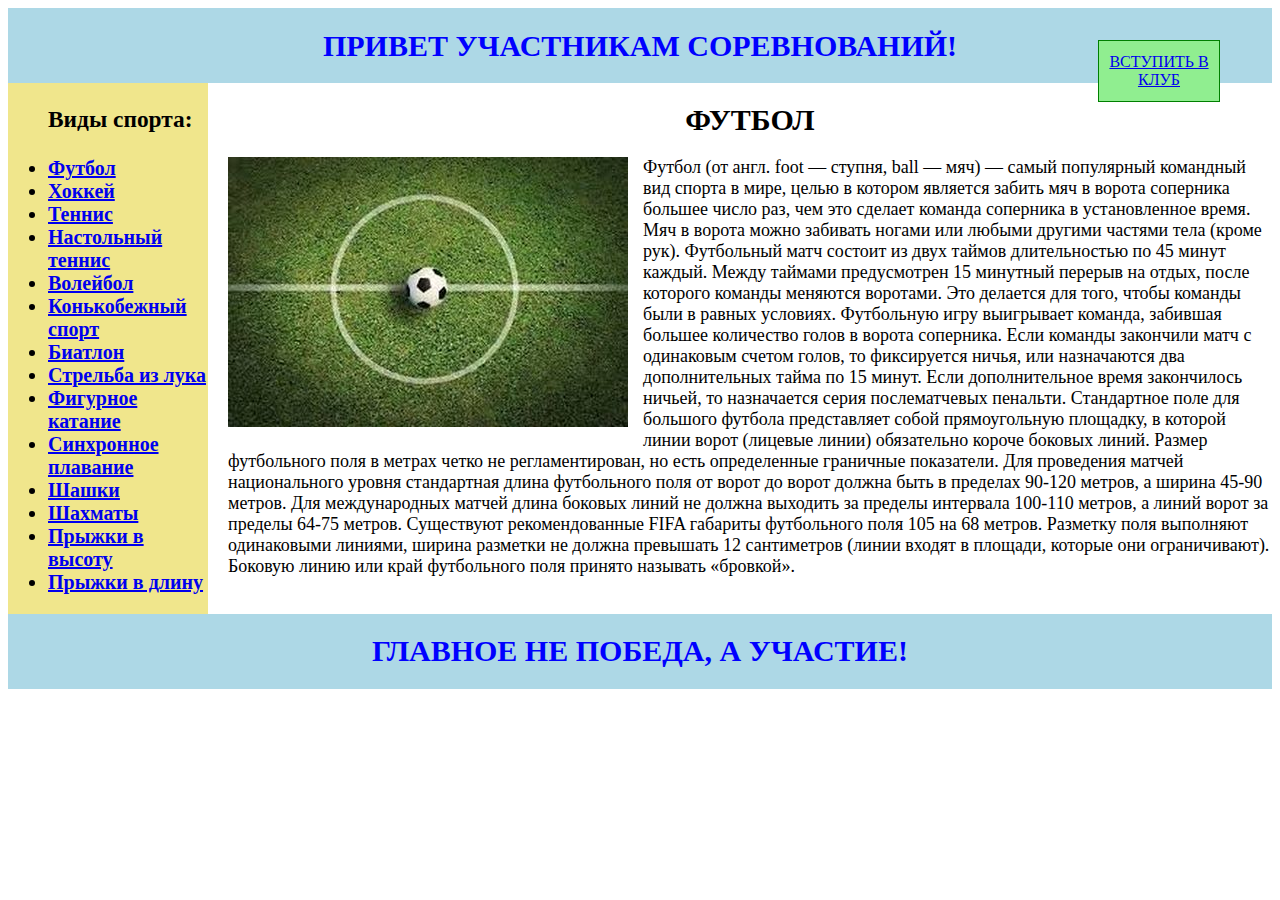
==== float_index.html @ 721fbd2b "first commit" ====
<!DOCTYPE html>
<html lang="en">
<head>
    <meta charset="UTF-8">
    <meta http-equiv="X-UA-Compatible" content="IE=edge">
    <meta name="viewport" content="width=DDВ, initial-scale=1.0">
    <link href="style.css" rel="stylesheet" type="text/css" />
    <link rel="icon" href="favicon.png" type="image/png">
    <title>Sport</title>
</head>
<body>
    <wrapper>
    <header>привет участникам соревнований!</header>
    <div> <a href="###">вступить в клуб</a></div>
    <main>
    <aside>
        <Ul><h3>Виды спорта:</h3>
        <li><a href="http://ru.sport-wiki.org/vidy-sporta/futbol/" title="Футбол" target="_blank">Футбол</a></li>
        <li><a href="http://ru.sport-wiki.org/vidy-sporta/hokkej-s-shajboj/" title="Хоккей" target="_blank">Хоккей</a></li>
        <li><a href="http://ru.sport-wiki.org/vidy-sporta/tennis/" title="Теннис" target="_blank">Теннис</a></li>
        <li><a href="http://ru.sport-wiki.org/vidy-sporta/nastolnyj-tennis/" title="Настольный теннис" target="_blank">Настольный теннис</a></li>
        <li><a href="http://ru.sport-wiki.org/vidy-sporta/voleybol/" title="Волейбол" target="_blank">Волейбол</a></li>
        <li><a href="http://ru.sport-wiki.org/vidy-sporta/konkobezhnyy-sport/" title="Конькобежный спорт" target="_blank">Конькобежный спорт</a></li>
        <li><a href="http://ru.sport-wiki.org/vidy-sporta/biatlon/" title="Биатлон" target="_blank">Биатлон</a></li>
        <li><a href="http://ru.sport-wiki.org/vidy-sporta/strelba-iz-luka/" title="Стрельба из лука" target="_blank">Стрельба из лука</a></li>
        <li><a href="http://ru.sport-wiki.org/vidy-sporta/figurnoe-katanie/" title="Фигурное катание" target="_blank">Фигурное катание</a></li>
        <li><a href="http://ru.sport-wiki.org/vidy-sporta/sinhronnoe-plavanie/" title="Синхронное плавание" target="_blank">Синхронное плавание</a></li>
        <li><a href="http://ru.sport-wiki.org/vidy-sporta/shashki/" title="Шашки" target="_blank">Шашки</a></li>
        <li><a href="http://ru.sport-wiki.org/vidy-sporta/shahmaty/" title="Шахматы" target="_blank">Шахматы</a></li>
        <li><a href="http://ru.sport-wiki.org/vidy-sporta/legkaya-atletika/" title="Прыжки в высоту" target="_blank">Прыжки в высоту</a></li>
        <li><a href="http://ru.sport-wiki.org/vidy-sporta/legkaya-atletika/" title="Прыжки в длину" target="_blank">Прыжки в длину</a></li>
        </Ul>
        </aside>
        <article>
        <h1>футбол</h1>
        <img src="pict.jpg">
        <p>Футбол (от англ. foot — ступня, ball — мяч) — самый популярный командный вид спорта в мире, 
        целью в котором является забить мяч в ворота соперника большее число раз, чем это сделает команда соперника 
        в установленное время. Мяч в ворота можно забивать ногами или любыми другими частями тела (кроме рук). 
        Футбольный матч состоит из двух таймов длительностью по 45 минут каждый. 
        Между таймами предусмотрен 15 минутный перерыв на отдых, после которого команды меняются воротами. 
        Это делается для того, чтобы команды были в равных условиях. Футбольную игру выигрывает команда, 
        забившая большее количество голов в ворота соперника. Если команды закончили матч с одинаковым счетом голов,
        то фиксируется ничья, или назначаются два дополнительных тайма по 15 минут. 
        Если дополнительное время закончилось ничьей, то назначается серия послематчевых пенальти. 
        Стандартное поле для большого футбола представляет собой прямоугольную площадку, в которой линии ворот 
        (лицевые линии) обязательно короче боковых линий. Размер футбольного поля в метрах четко не регламентирован,
        но есть определенные граничные показатели.  Для проведения матчей национального уровня стандартная длина 
        футбольного поля от ворот до ворот должна быть в пределах 90-120 метров, а  ширина 45-90 метров. 
        Для международных матчей длина боковых линий не должна выходить за пределы интервала 100-110 метров, 
        а линий ворот за пределы 64-75 метров. 
        Существуют рекомендованные FIFA габариты футбольного поля 105 на 68 метров. Разметку поля выполняют 
        одинаковыми линиями, ширина разметки не должна превышать 12 сантиметров (линии входят в площади, которые 
        они ограничивают). Боковую линию или край футбольного поля принято называть «бровкой».</p>
    </article>
</main>
<footer>главное не победа, а участие!</footer>
</wrapper>

</body>
</html>
---- style.css ----
div {
    display: flex;
    text-align: center;
    text-transform: uppercase;
    justify-content: center;
    align-items: center;
    border: solid green 1px;
    background-color: lightgreen;
    height: 60px;
    width: 120px;
    position: fixed; right: 60px; top: 40px;

}

wrapper {
    display: flex;
  flex-flow: row wrap;
}

footer, header {
    display: flex;
    flex: 1 100%;
    font-size: 30px; 
    height: 75px;
    justify-content: center;
    align-items: center;
    font-weight: bold; 
    color: blue; 
    background-color:#add8e6;
    text-transform: uppercase;
}

aside {
    background: #f0e68c;
    width: 200px;
}

Ul {
    width: 160px;
    font-size: 20px;
    list-style-type: disc; 
    font-weight: bold
}

main {
    display: flex;
    flex-flow: row nowrap;
    font-size: 18px;
    background: url(ball.png) repeat-y right; 
    background-position: right top
}

h1 {
    font-size: 30px;
    text-align: center; 
    text-transform: uppercase;
}

article {
    padding-left: 20px;
}

img {
    width: 400px;
    height: 270px;
    float: left; 
    margin: 0px 15px 15px 0px
}

@media (max-width: 1199.98px) {  

    h1 {
        font-size: 20px
    }

    footer, header {
        font-size: 25px; 
        height: 60px
    }

    aside {
        width: 180px;
    }  

    Ul {
        width: 140px;
    }
}

@media (max-width: 991.98px) {  
    h1 {
        font-size: 20px
    }

    main {
        font-size: 16px;
    }

    img {
        width: 300px;
        height: 200px;
        object-fit: contain;
    }

    footer, header {
        font-size: 20px; 
        height: 50px
    }

    aside {
        width: 150px;
    }  

    Ul {
        width: 110px;
        font-size: 15px;
    }
}

@media (max-width: 767.98px) {  
    main {
        display: flex;
      flex-flow: column wrap;
      background: none;
    }

    aside {
       width: auto;
       height: auto;
    }

    Ul {
        width: auto;
        display: flex;
        flex-flow: row wrap;
        justify-content: space-around;
        list-style-type: none;
        padding: 0
    }

    h3 {
        font-size: 15px;
        margin: 5px;
    }

    li {
    margin: 5px;
    }

    article {
        background: url(ball.png) repeat-y right; 
        background-position: right top;
        padding: 0;
    }

    div {
    flex: 1;
    height: auto;
    position: static;
    }
}

@media (max-width: 575.98px) {  
    img {
        display: block;
        text-align: center;
        float: none;
        width: 340px;
        height: 220px;
        object-fit: contain;
        margin: auto;
    }
    aside {
        width: auto;
        height: auto;
    }
     article {
        font-size: 14px;
        background: none;
        padding: 0;   
    }
    footer, header {
        font-size: 14px; 
        height: auto
    }
    Ul {
        font-size: 12px;
        height: auto;
    }

    h1 {
        font-size: 14px;
    }

    h3 {
        font-size: 12px;
    }
}
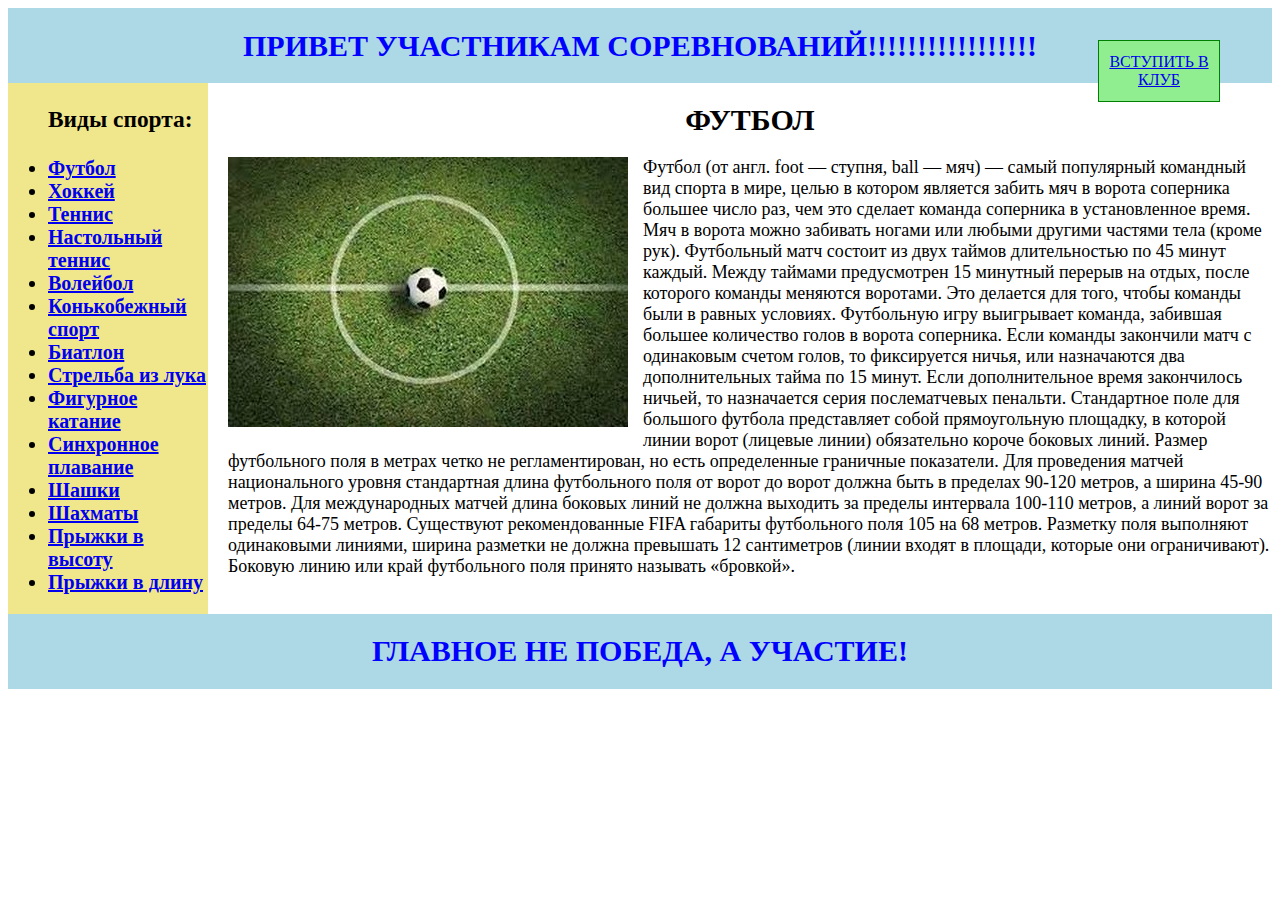
==== commit 07a3993d: "add !!!!!" ====
--- a/float_index.html
+++ b/float_index.html
@@ -10,7 +10,7 @@
 </head>
 <body>
     <wrapper>
-    <header>привет участникам соревнований!</header>
+    <header>привет участникам соревнований!!!!!!!!!!!!!!!!!</header>
     <div> <a href="###">вступить в клуб</a></div>
     <main>
     <aside>
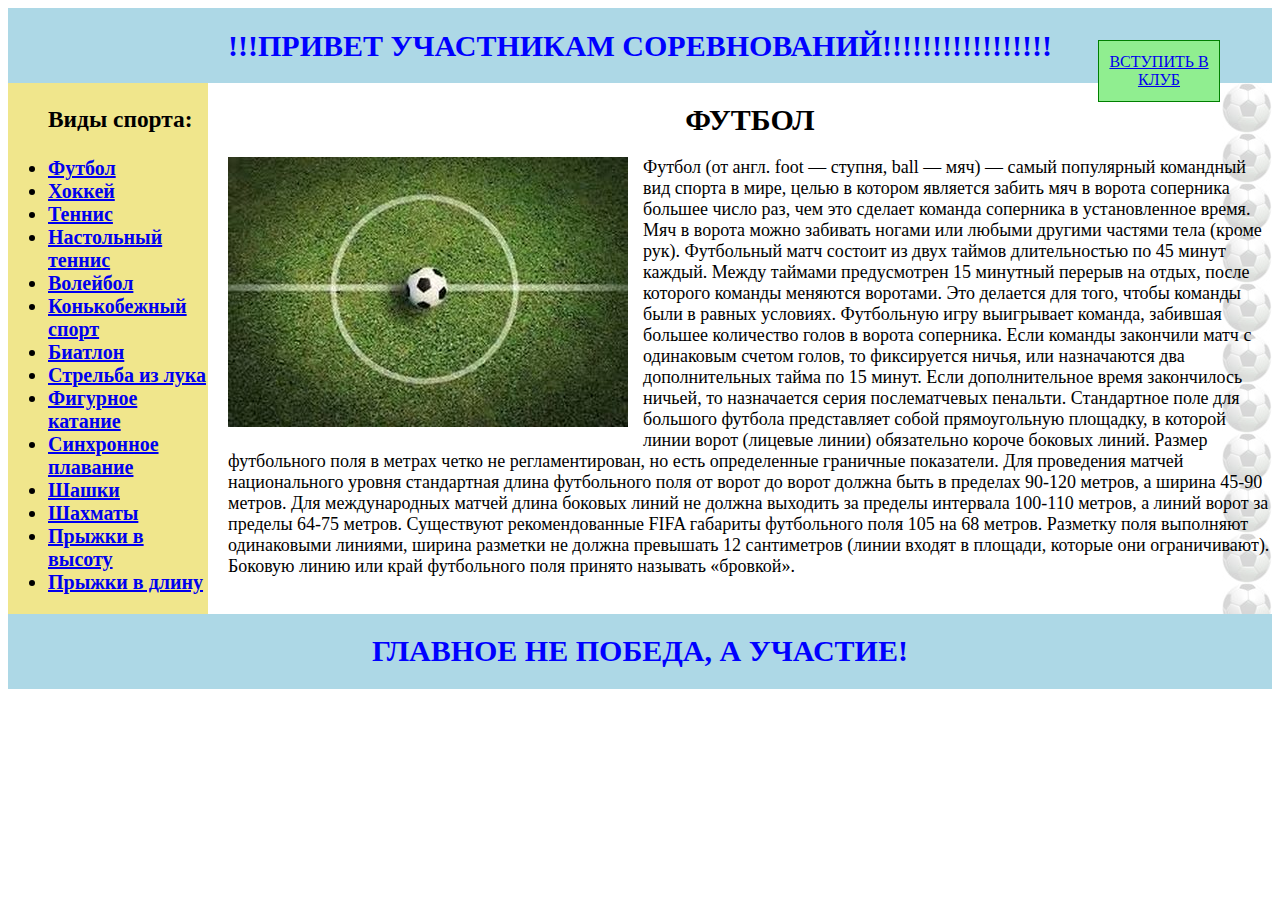
==== commit 2dbe1acc: "add !!! again" ====
--- a/float_index.html
+++ b/float_index.html
@@ -10,7 +10,7 @@
 </head>
 <body>
     <wrapper>
-    <header>привет участникам соревнований!!!!!!!!!!!!!!!!!</header>
+    <header>!!!привет участникам соревнований!!!!!!!!!!!!!!!!!</header>
     <div> <a href="###">вступить в клуб</a></div>
     <main>
     <aside>
--- a/style.css
+++ b/style.css
@@ -46,7 +46,7 @@
     display: flex;
     flex-flow: row nowrap;
     font-size: 18px;
-    background: url(ball.png) repeat-y right; 
+    background: url(111/ball.png) repeat-y right; 
     background-position: right top
 }
 
